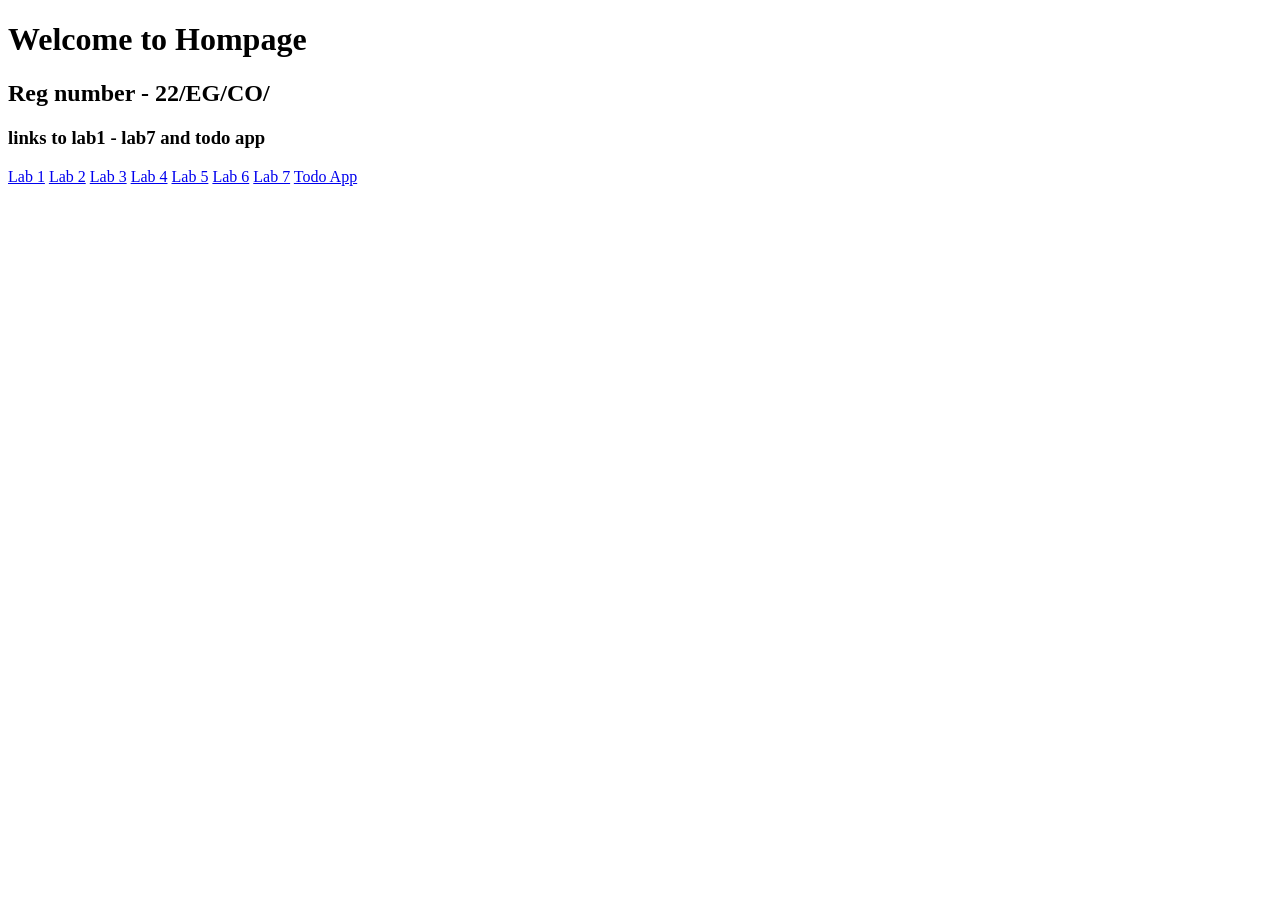
==== index.html @ 7e9cb050 "index page (Homepage) created to include reg number and link to all lab exercises." ====
<!DOCTYPE html>
<html lang="en">
<head>
    <meta charset="UTF-8">
    <meta name="viewport" content="width=<device-width>, initial-scale=1.0">
    <title>Document</title>
</head>
<body>
    <h1>Welcome to Hompage</h1>
    <h2>Reg number - 22/EG/CO/</h2>
    <h3>links to lab1 - lab7 and todo app</h3>
<nav>
    <a href="lab1.html">Lab 1</a>
    <a href="lab2.html">Lab 2</a>
    <a href="lab3.html">Lab 3</a>
    <a href="lab4.html">Lab 4</a>
    <a href="lab5.html">Lab 5</a>
    <a href="lab6.html">Lab 6</a>
    <a href="lab7.html">Lab 7</a>
    <a href="todo.html">Todo App</a>
</nav>
</body>
</html>
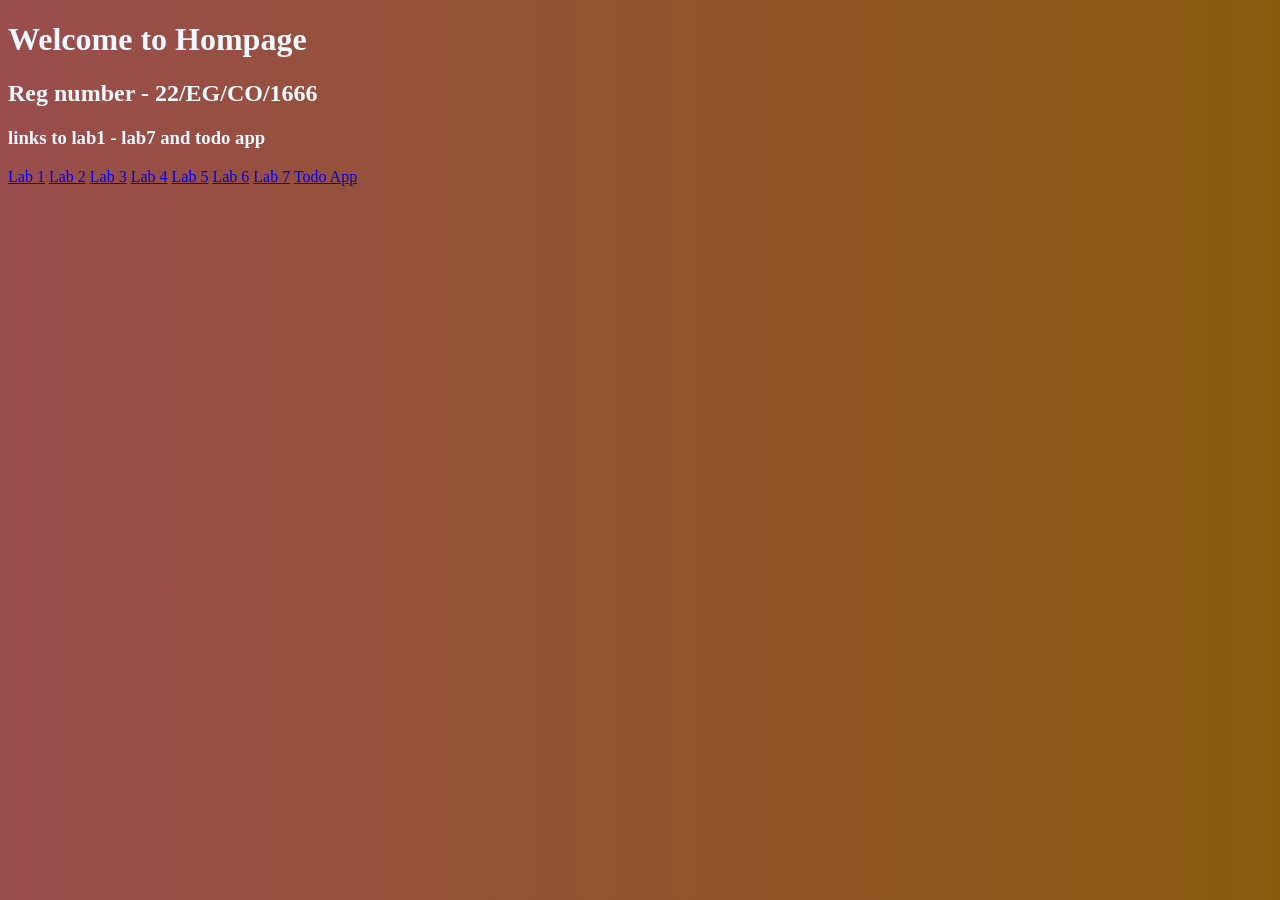
==== commit d19202a1: "Added gradient to background" ====
--- a/index.html
+++ b/index.html
@@ -5,9 +5,9 @@
     <meta name="viewport" content="width=<device-width>, initial-scale=1.0">
     <title>Document</title>
 </head>
-<body>
+<body style="background: linear-gradient(to right, #9a4d4d, #8a5b0f); color: aliceblue;">
     <h1>Welcome to Hompage</h1>
-    <h2>Reg number - 22/EG/CO/</h2>
+    <h2>Reg number - 22/EG/CO/1666</h2>
     <h3>links to lab1 - lab7 and todo app</h3>
 <nav>
     <a href="lab1.html">Lab 1</a>
